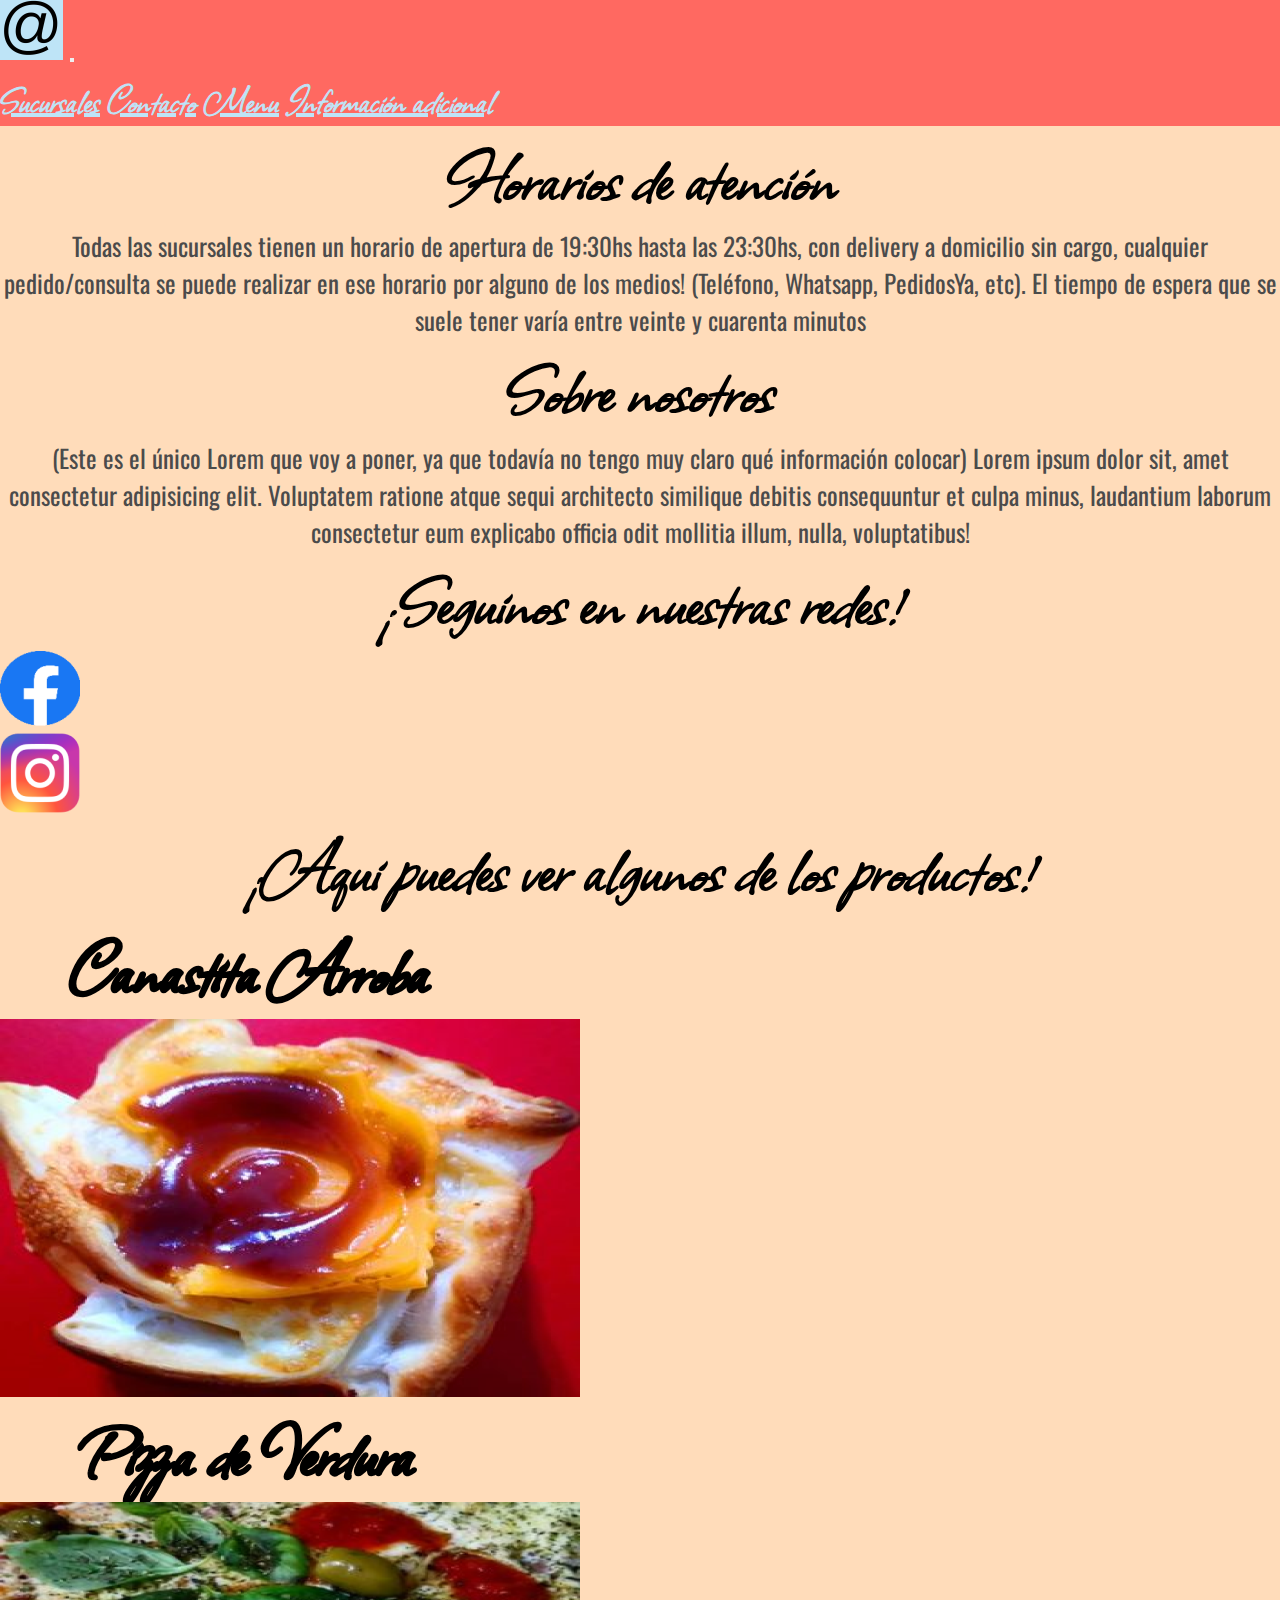
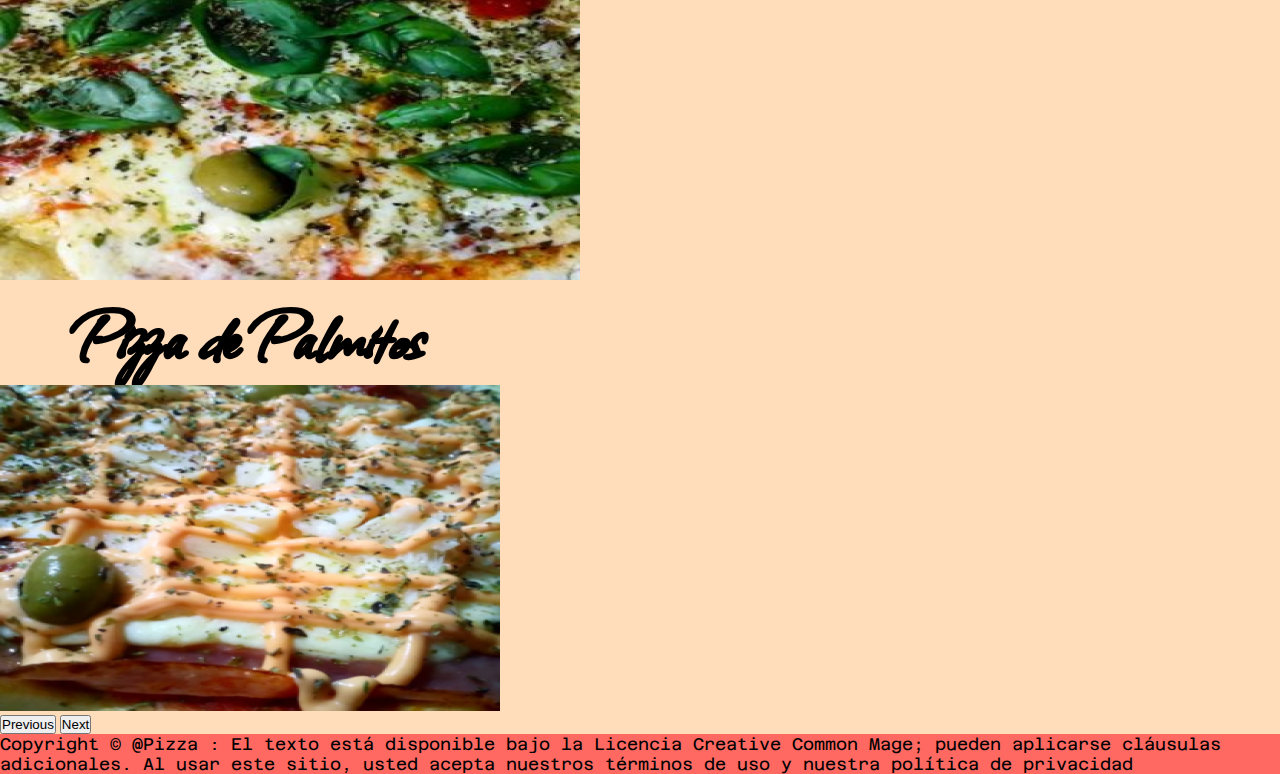
==== acercaDe.html @ b175200f "0.1" ====
<!DOCTYPE html>
<html lang="en">
<head>
	<meta charset="UTF-8">
	<meta name="viewport" content="width=device-width, initial-scale=1.0">
	<meta name="description" content="Pizzería con varias sucursales en: Caseros, Villa sarmiento, Ramos Mejia y Palomar, ¿Qué esperas?"/>
	<link href="https://cdn.jsdelivr.net/npm/bootstrap@5.0.2/dist/css/bootstrap.min.css" rel="stylesheet" integrity="sha384-EVSTQN3/azprG1Anm3QDgpJLIm9Nao0Yz1ztcQTwFspd3yD65VohhpuuCOmLASjC" crossorigin="anonymous">
	<link rel="stylesheet" href="css/estilos.css">
	<title>Acerca de...</title>
</head>
<body>
	<nav id="header" class="navbar navbar-expand-lg navbar-light">
		<div class="container-fluid">
			<a class="navbar-brand logo" href="index.html"><img src="Imagencitas/logo.png" alt="logo"></a>
			<button class="navbar-toggler" type="button" data-bs-toggle="collapse" data-bs-target="#navbarNavAltMarkup" aria-controls="navbarNavAltMarkup" aria-expanded="false" aria-label="Toggle navigation">
		    		<span class="navbar-toggler-icon"></span>
		    	</button>
		 	<div class="collapse navbar-collapse" id="navbarNavAltMarkup">
			    <div class="navbar-nav">
			        <a class="nav-link" href="sucursales.html">Sucursales</a>
			        <a class="nav-link" href="contacto.html">Contacto</a>
			        <a class="nav-link" href="menu.html">Menu</a>
			        <a class="nav-link disabled" href="acercaDe.html" tabindex="-1" aria-disabled="true">Información adicional</a>
			    </div>
		    </div>
		</div>
	</nav>
	<div id="bodyAcercaDe" class="backgroundColorMain d-flex flex-md-column justify-content-between">
		<div class="subtitulo">Horarios de atención</div>
		<div class="textoGenerico">Todas las sucursales tienen un horario de apertura de 19:30hs hasta las 23:30hs, con delivery a domicilio sin cargo, cualquier pedido/consulta se puede realizar en ese horario por alguno de los medios! (Teléfono, Whatsapp, PedidosYa, etc). El tiempo de espera que se suele tener varía entre veinte y cuarenta minutos</div>
		<div class="subtitulo">Sobre nosotros</div>
		<div class="textoGenerico">(Este es el único Lorem que voy a poner, ya que todavía no tengo muy claro qué información colocar) Lorem ipsum dolor sit, amet consectetur adipisicing elit. Voluptatem ratione atque sequi architecto similique debitis consequuntur et culpa minus, laudantium laborum consectetur eum explicabo officia odit mollitia illum, nulla, voluptatibus!</div>
		<div class="subtitulo">¡Seguinos en nuestras redes!</div>
		<div class="d-flex justify-content-around">
			<div><a href="https://www.facebook.com/ArrobaPizzas" target="_blank"><img src="Imagencitas/facebook-80.png" alt="logoFacebook"></a></div>
			<div><a href="https://www.instagram.com/arrobapizzas/?hl=es" target="_blank"><img src="Imagencitas/instagram-80.png" loading="lazy" alt="logoInstagram"></a></div>
		</div>
		<div class="subtitulo displayNone">¡Aqui puedes ver algunos de los productos!</div>
		<div class="d-flex justify-content-center">
			<div id="carouselExampleControls" class="carousel slide" data-bs-ride="carousel">
		  		<div class="carousel-inner">
		    		<div class="carousel-item active">
		    			<h1 class="subtitulo displayNoneEspecial">Canastita Arroba</h1>
		      			<img src="Imagencitas/pizzaCarruselUno.png" class="d-block w-100" alt="PizzaUnoCarrusel">
		    		</div>
		   			<div class="carousel-item">
		   				<h1 class="subtitulo displayNoneEspecial">Pizza de Verdura</h1>
		      			<img src="Imagencitas/pizzaCarruselDos.png" class="d-block w-100" alt="PizzaDosCarrusel">
		    		</div>
		    		<div class="carousel-item">
		    			<h1 class="subtitulo displayNoneEspecial">Pizza de Palmitos</h1>
		    	  		<img src="Imagencitas/pizzaCarruselTres.png" class="d-block w-100" alt="PizzaCarruselTres">
		    		</div>
		  		</div>
		  		<button class="carousel-control-prev flechita" type="button" data-bs-target="#carouselExampleControls" data-bs-slide="prev">
		    		<span class="carousel-control-prev-icon" aria-hidden="true"></span>
		    		<span class="visually-hidden">Previous</span>
		  		</button>
		  		<button class="carousel-control-next flechita" type="button" data-bs-target="#carouselExampleControls" data-bs-slide="next">
		   		 	<span class="carousel-control-next-icon" aria-hidden="true"></span>
		    		<span class="visually-hidden">Next</span>
		  		</button>
			</div>
		</div>
	</div>
	<div id="footer">
		Copyright © @Pizza : El texto está disponible bajo la Licencia Creative Common Mage; pueden aplicarse cláusulas adicionales. Al usar este sitio, usted acepta nuestros términos de uso y nuestra política de privacidad
	</div>
	<script src="https://cdn.jsdelivr.net/npm/@popperjs/core@2.9.2/dist/umd/popper.min.js" integrity="sha384-IQsoLXl5PILFhosVNubq5LC7Qb9DXgDA9i+tQ8Zj3iwWAwPtgFTxbJ8NT4GN1R8p" crossorigin="anonymous"></script>
	<script src="https://cdn.jsdelivr.net/npm/bootstrap@5.0.2/dist/js/bootstrap.min.js" integrity="sha384-cVKIPhGWiC2Al4u+LWgxfKTRIcfu0JTxR+EQDz/bgldoEyl4H0zUF0QKbrJ0EcQF" crossorigin="anonymous"></script>
</body>
</html>
---- css/estilos.css ----
@import url("https://fonts.googleapis.com/css2?family=Allison&family=Azeret+Mono&family=Oswald:wght@200&display=swap");
* {
  margin: 0;
  padding: 0;
}

#header {
  background-color: #ff6961;
  font-family: "Allison", cursive;
  font-size: 2.5rem;
}

#header img {
  height: 50px;
  transition: .3s;
}

#header img:hover {
  height: 60px;
  background-color: #BEE4F7;
  transition: .3s;
}

#header .navbar-nav {
  justify-content: space-around;
  width: 100%;
}

#header .navbar-nav a {
  color: #BEE4F7;
  transition: .2s;
  -webkit-text-stroke: 0.9px;
}

#header .navbar-nav a:hover {
  font-size: 2.541rem;
  color: yellow;
  transition: .2s;
}

#bodyContacto {
  min-height: 521px;
}

.backgroundColorMain {
  background-color: #ffdcba;
}

.animatedBold:hover {
  font-weight: bold;
}

.textoGenerico, .textoMenu {
  font-family: "Oswald", sans-serif;
  font-size: 1.563rem;
  color: #4B4B4B;
  text-align: center;
}

.textoGenerico span, .textoMenu span {
  color: #6A951E;
}

.textoMenu {
  font-size: 3.663rem;
}

.textoMenu:hover {
  text-decoration: underline;
}

.textoTitulo, .subtitulo, .textoMensaje {
  font-family: "Azeret Mono", monospace;
  font-size: 5rem;
  color: #ff6961;
  justify-self: center;
  -webkit-text-stroke: 0;
}

.subtitulo {
  font-family: "Allison", cursive;
  text-align: center;
  color: black;
  -webkit-text-stroke: 2px black;
}

.textoMensaje {
  font-size: 50px;
  color: #6A951E;
  text-align: center;
}

.placeholder, .placeholderDos {
  display: none;
}

#footer {
  background-color: #ff6961;
  font-family: "Azeret Mono", monospace;
  font-size: 1.063rem;
}

.mapas {
  width: 85%;
}

.mapas:hover {
  width: 100%;
  transition: 1s;
}

.button, .button--erase {
  border: black;
  height: 50px;
  width: 150px;
  border-radius: 50px;
  background-color: white;
}

.button:hover, .button--erase:hover {
  cursor: pointer;
  background-color: black;
}

.form-control {
  background-color: #ff6961;
}

#inputConsulta {
  width: 520px;
}

#bodyMensaje {
  min-height: 521px;
}

.imagenMenu img:hover {
  width: 95%;
}

.carousel-inner {
  width: 500px;
}

.flechita:hover {
  background-color: black;
}

#bodyIndex {
  display: grid;
  grid-template-areas: "titleUno	img	titleDos" "textUno	img textDos" "titleTres img titleCuatro" "textTres img textCuatro" "como	como como" "textCinco textCinco textCinco";
  grid-template-columns: 1fr 1fr 1fr;
  grid-template-rows: .1fr .1fr .1fr .1fr .1fr 1fr;
  grid-gap: 5px;
  background-color: #ffdcba;
}

.titleUno {
  grid-area: titleUno;
  justify-self: center;
}

.titleDos {
  grid-area: titleDos;
  justify-self: center;
}

.titleTres {
  grid-area: titleTres;
  justify-self: center;
}

.titleCuatro {
  grid-area: titleCuatro;
  justify-self: center;
}

.textUno {
  grid-area: textUno;
  justify-self: center;
}

.textUno span {
  color: #6A951E;
}

.textDos {
  grid-area: textDos;
  justify-self: center;
}

.textDos span {
  color: #6A951E;
}

.textTres {
  grid-area: textTres;
  justify-self: center;
}

.textTres span {
  color: #6A951E;
}

.textCuatro {
  grid-area: textCuatro;
  justify-self: center;
}

.textCuatro span {
  color: #6A951E;
}

.textCinco {
  grid-area: textCinco;
  justify-content: justify;
  align-items: center;
}

.textCinco span {
  color: #6A951E;
}

.pizza {
  grid-area: img;
  justify-self: start;
  align-self: center;
}

.como {
  grid-area: como;
}

#bodySucursales {
  min-height: 521px;
  display: grid;
  grid-template-areas: "title title title 	title" "caseros ramos palomar vsarm" "telUnoCas telUnoRam telUnoPal telUnoVsarm" "telDosCas none	 none	 telDosVsarm" "celCas	celRam	celPal	celVsarm" "mapaCas mapaRam mapaPal mapaVsarm";
  grid-template-columns: 1fr 1fr 1fr 1fr;
  grid-template-rows: .1fr .1fr .1fr .1fr .1fr .1fr;
  grid-gap: 5px;
  background-color: #ffdcba;
}

.title {
  grid-area: title;
}

.caseros {
  grid-area: caseros;
  background-color: #ff6961;
}

.ramos {
  grid-area: ramos;
  background-color: #ff6961;
}

.palomar {
  grid-area: palomar;
  background-color: #ff6961;
}

.vsarm {
  grid-area: vsarm;
  background-color: #ff6961;
}

.telUnoCas {
  grid-area: telUnoCas;
}

.telUnoRam {
  grid-area: telUnoRam;
}

.telUnoPal {
  grid-area: telUnoPal;
}

.TelUnoVsarm {
  grid-area: TelUnoVsarm;
}

.telDosCas {
  grid-area: telDosCas;
}

.telDosVsarm {
  grid-area: telDosVsarm;
}

.celCas {
  grid-area: celCas;
}

.celRam {
  grid-area: celRam;
}

.celPal {
  grid-area: celPal;
}

.celVsarm {
  grid-area: celVsarm;
}

.mapaCas {
  grid-area: mapaCas;
}

.mapaRam {
  grid-area: mapaRam;
}

.mapaPal {
  grid-area: mapaPal;
}

.mapaVsarm {
  grid-area: mapaVsarm;
}

#bodyMenu {
  min-height: 521px;
  background-color: #ffdcba;
  display: grid;
  grid-template-areas: "tituloMenu tituloMenu tituloMenu" "pizzasMenu textoMenu empanadasMenu";
  grid-template-columns: 2fr 2fr 2fr;
  grid-template-rows: .1fr .1fr;
}

.tituloMenu {
  grid-area: tituloMenu;
}

.pizzasMenu {
  grid-area: pizzasMenu;
  justify-self: center;
}

.textoMenu {
  grid-area: textoMenu;
}

.empanadasMenu {
  grid-area: empanadasMenu;
  justify-self: center;
}

@media (min-width: 992px) and (max-width: 1199px) {
  #bodyIndex {
    grid-template-areas: "titleUno como titleDos" "textUno textCinco textDos" "titleTres . titleCuatro" "textTres . textCuatro";
    grid-gap: 0px;
    grid-template-rows: .1fr .1fr .1fr 1fr;
  }
  .pizza {
    display: none;
  }
  .textoGenerico, .textoMenu {
    font-size: 1.4067rem;
  }
  .textoMenu {
    font-size: 1.4652rem;
  }
  .textoTitulo, .subtitulo, .textoMensaje {
    font-size: 2.5rem;
  }
  .textoMensaje {
    font-size: 50px;
  }
  .subtitulo {
    -webkit-text-stroke: 1px;
  }
  .botonesContacto, label {
    min-width: 600px;
  }
  #bodyMenu {
    min-height: 582px;
    width: 100%;
    grid-template-areas: "tituloMenu tituloMenu tituloMenu"	 "empanadasMenu textoMenu pizzasMenu";
    grid-template-columns: 5fr 3fr 5fr;
    grid-template-rows: .1fr .1fr;
  }
  .imagenMenu img:hover {
    width: auto;
  }
}

@media (min-width: 768px) and (max-width: 991px) {
  #bodyIndex {
    grid-template-areas: "titleUno titleDos titleTres titleCuatro" "textUno textDos textTres textCuatro" "como como como como" "textCinco textCinco textCinco textCinco";
    grid-template-columns: 3fr 3fr 3fr 3fr;
    grid-template-rows: .1fr .8fr .1fr .1fr;
    grid-gap: 0px;
  }
  .pizza {
    display: none;
  }
  #header {
    font-size: 2rem;
  }
  .textoGenerico, .textoMenu {
    font-size: 1.4067rem;
  }
  .textoMenu {
    font-size: 1.4652rem;
  }
  .textoTitulo, .subtitulo, .textoMensaje {
    font-size: 2.5rem;
  }
  .textoMensaje {
    font-size: 40px;
  }
  .subtitulo {
    -webkit-text-stroke: 1px;
  }
  #bodySucursales {
    grid-template-areas: "title title title title title" "caseros mapaCas telUnoCas telDosCas celCas" "ramos mapaRam telUnoRam placeholder celRam" "palomar mapaPal telUnoPal placeholderDos celPal" "vsarm mapaVsarm telUnoVsarm telDosVsarm celVsarm";
    grid-template-columns: 1fr 1fr 1fr 1fr 1fr;
    grid-template-rows: .1fr .1fr .1fr .1fr .1fr;
    grid-column-gap: 0px;
    grid-row-gap: 5px;
  }
  .placeholder {
    display: block;
    grid-area: placeholder;
  }
  .placeholderDos {
    display: block;
    grid-area: placeholderDos;
  }
  .mapas {
    height: 100%;
  }
  #bodyContacto {
    min-height: 421px;
  }
  .botonesContacto, label {
    min-width: 400px;
  }
  .button, .button--erase {
    width: 70px;
    height: 30px;
    border-radius: 0px;
  }
  .button--erase {
    width: 96px;
  }
  #bodyMenu {
    grid-template-areas: "tituloMenu tituloMenu tituloMenu" ". pizzasMenu ." ". empanadasMenu ." "textoMenu textoMenu textoMenu";
    grid-template-columns: 5fr 2fr 5fr;
    grid-template-rows: .1fr .1fr .1fr .1fr;
  }
  .imagenMenu img:hover {
    width: auto;
  }
  .displayNoneEspecial {
    display: none;
  }
}

@media (min-width: 575px) and (max-width: 767px) {
  #header {
    font-size: 2rem;
  }
  #footer {
    font-size: 0.6378rem;
  }
  .textoGenerico, .textoMenu {
    font-size: 1.4067rem;
  }
  .textoMenu {
    font-size: 1.4652rem;
  }
  .textoTitulo, .subtitulo, .textoMensaje {
    font-size: 1.75rem;
  }
  .textoMensaje {
    font-size: 35px;
  }
  .subtitulo {
    -webkit-text-stroke: 1px;
  }
  #bodyIndex {
    grid-template-areas: "titleUno img titleDos" "textUno img textDos" "titleTres como titleCuatro" "textTres textCinco textCuatro";
    grid-template-columns: 3fr 6fr 3fr;
    grid-template-rows: .1fr 1fr .1fr .1fr;
    grid-row-gap: 5px;
  }
  .pizza {
    align-self: center;
    justify-self: center;
  }
  #bodySucursales {
    grid-template-areas: "title title title title title" "caseros mapaCas telUnoCas telDosCas celCas" "ramos mapaRam telUnoRam placeholder celRam" "palomar mapaPal telUnoPal placeholderDos celPal" "vsarm mapaVsarm telUnoVsarm telDosVsarm celVsarm";
    grid-template-columns: 1fr 1fr 1fr 1fr 1fr;
    grid-template-rows: .1fr .1fr .1fr .1fr .1fr;
    grid-column-gap: 0px;
    grid-row-gap: 5px;
  }
  .placeholder {
    display: block;
    grid-area: placeholder;
  }
  .placeholderDos {
    display: block;
    grid-area: placeholderDos;
  }
  .mapas {
    height: 100%;
  }
  #bodyContacto {
    min-height: 421px;
  }
  .botonesContacto, label {
    min-width: 400px;
  }
  .button, .button--erase {
    width: 70px;
    height: 30px;
    border-radius: 0px;
  }
  .flex-md-column {
    flex-direction: column !important;
    /*Bootstrap no me dejaba poner columna*/
  }
  #bodyMenu {
    grid-template-areas: "tituloMenu tituloMenu tituloMenu" ". pizzasMenu ." ". empanadasMenu ." "textoMenu textoMenu textoMenu";
    grid-template-columns: 5fr 2fr 5fr;
    grid-template-rows: .1fr .1fr .1fr .1fr;
  }
  .imagenMenu img:hover {
    width: auto;
  }
  .displayNoneEspecial {
    display: none;
  }
}

@media (min-width: 320px) and (max-width: 574px) {
  #header {
    font-size: 1.25rem;
  }
  #footer {
    font-size: 0.6378rem;
  }
  .textoGenerico, .textoMenu {
    font-size: 1.2504rem;
  }
  .textoMenu {
    font-size: 1.4652rem;
  }
  .textoTitulo, .subtitulo, .textoMensaje {
    font-size: 1.25rem;
  }
  .textoMensaje {
    font-size: 32.5px;
  }
  .subtitulo {
    -webkit-text-stroke: 0.5px;
  }
  #bodyIndex {
    min-height: 421px;
    grid-template-areas: "titleUno titleDos" "textUno textDos" "titleTres titleCuatro" "textTres textCuatro" "como como" "textCinco textCinco";
    grid-template-columns: 1fr 1fr;
    grid-template-rows: .1fr .1fr .1fr .1fr .1fr .1fr;
  }
  .pizza {
    display: none;
  }
  #bodySucursales {
    min-height: 421px;
    grid-template-areas: "title title title" "caseros caseros caseros" "telUnoCas telDosCas celCas" "ramos ramos ramos" "telUnoRam placeholder celRam" "palomar palomar palomar" "telUnoPal placeholderDos celPal" "vsarm vsarm vsarm" "telUnoVsarm telDosVsarm celVsarm";
    grid-template-columns: 4fr 4fr 4fr;
    grid-template-rows: .1fr .1fr .1fr .1fr .1fr .1fr .1fr .1fr .1fr;
  }
  .placeholder {
    display: block;
    grid-area: placeholder;
  }
  .placeholderDos {
    display: block;
    grid-area: placeholderDos;
  }
  .mapaCas, .mapaRam, .mapaPal, .mapaVsarm {
    display: none;
  }
  #bodyMenu {
    grid-template-areas: "tituloMenu tituloMenu tituloMenu" ". pizzasMenu ." ". empanadasMenu ." "textoMenu textoMenu textoMenu";
    grid-template-columns: 5fr 2fr 5fr;
    grid-template-rows: .1fr .1fr .1fr .1fr;
  }
  .imagenMenu img:hover {
    width: auto;
  }
  #bodyContacto {
    min-height: 361px;
    padding-top: 20px;
  }
  label {
    display: none;
  }
  .excepcion {
    display: block;
  }
  .button, .button--erase {
    width: 70px;
    height: 30px;
    border-radius: 0px;
  }
  .button--erase {
    width: 96px;
  }
  .flex-md-column {
    flex-direction: column !important;
  }
  .carousel-item {
    display: none;
  }
  .carousel-item img {
    display: none !important;
  }
  .carousel-control-next, .carousel-control-prev {
    display: none;
  }
  .displayNone, .displayNoneEspecial {
    display: none;
  }
  .displayNoneEspecial {
    display: none;
  }
}

.excepcion {
  text-align: initial;
}
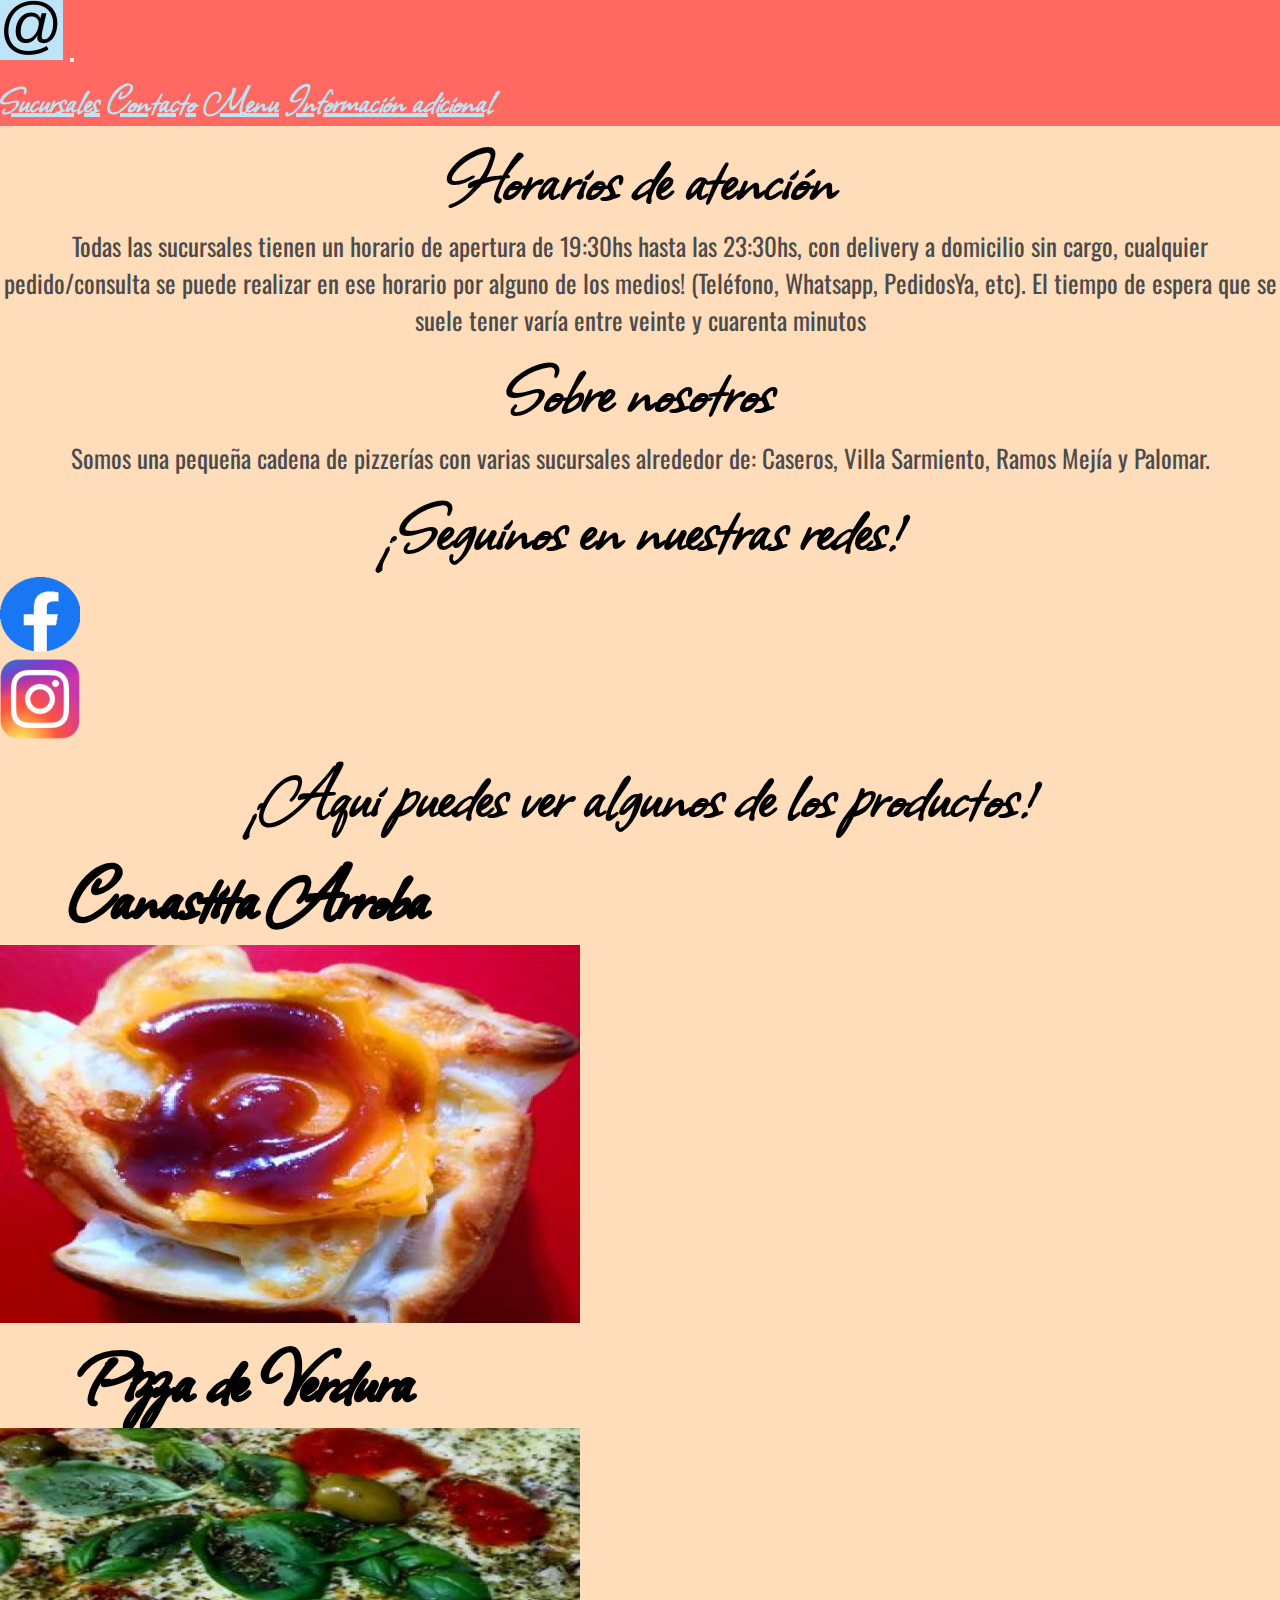
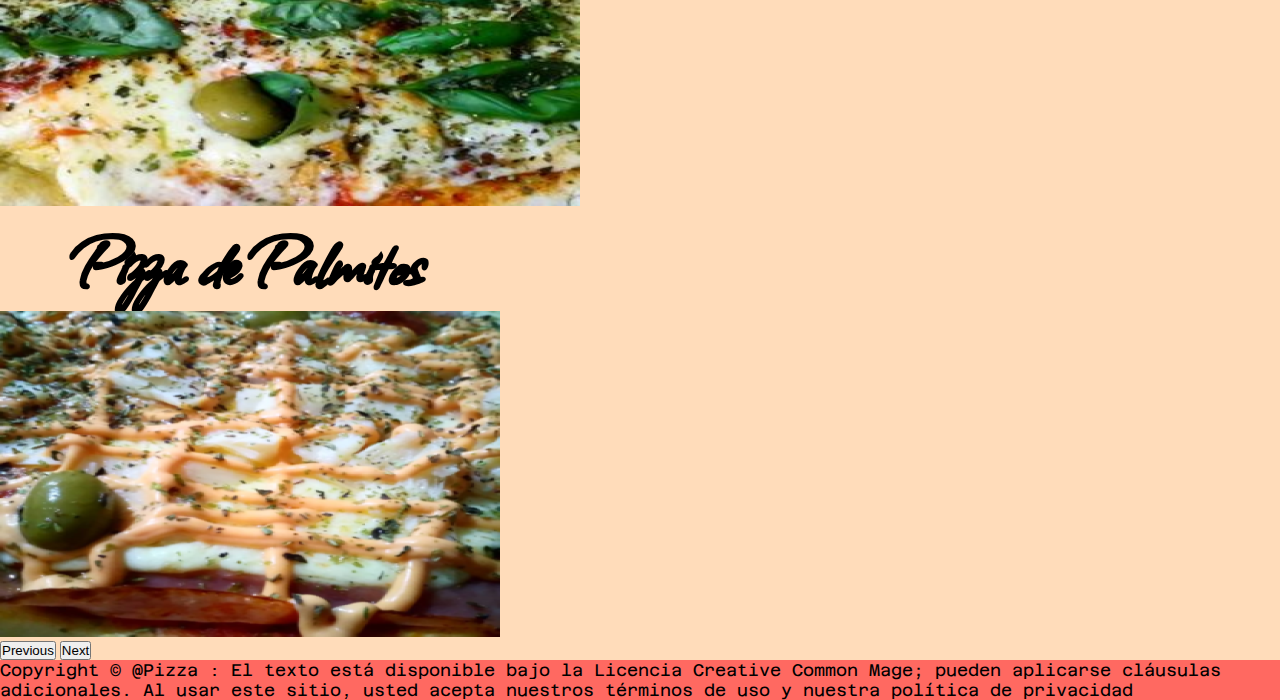
==== commit 3809480c: "0.4" ====
--- a/acercaDe.html
+++ b/acercaDe.html
@@ -29,7 +29,7 @@
 		<div class="subtitulo">Horarios de atención</div>
 		<div class="textoGenerico">Todas las sucursales tienen un horario de apertura de 19:30hs hasta las 23:30hs, con delivery a domicilio sin cargo, cualquier pedido/consulta se puede realizar en ese horario por alguno de los medios! (Teléfono, Whatsapp, PedidosYa, etc). El tiempo de espera que se suele tener varía entre veinte y cuarenta minutos</div>
 		<div class="subtitulo">Sobre nosotros</div>
-		<div class="textoGenerico">(Este es el único Lorem que voy a poner, ya que todavía no tengo muy claro qué información colocar) Lorem ipsum dolor sit, amet consectetur adipisicing elit. Voluptatem ratione atque sequi architecto similique debitis consequuntur et culpa minus, laudantium laborum consectetur eum explicabo officia odit mollitia illum, nulla, voluptatibus!</div>
+		<div class="textoGenerico">Somos una pequeña cadena de pizzerías con varias sucursales alrededor de: Caseros, Villa Sarmiento, Ramos Mejía y Palomar.</div>
 		<div class="subtitulo">¡Seguinos en nuestras redes!</div>
 		<div class="d-flex justify-content-around">
 			<div><a href="https://www.facebook.com/ArrobaPizzas" target="_blank"><img src="Imagencitas/facebook-80.png" alt="logoFacebook"></a></div>
--- a/css/estilos.css
+++ b/css/estilos.css
@@ -594,6 +594,7 @@
   }
   .subtitulo {
     -webkit-text-stroke: 0.5px;
+    font-size: 2.25rem;
   }
   #bodyIndex {
     min-height: 421px;
@@ -610,7 +611,7 @@
     display: none;
   }
   #bodySucursales {
-    min-height: 421px;
+    min-height: 521px;
     grid-template-areas: "title title title"  "caseros caseros caseros"  "telUnoCas telDosCas celCas"@@ -646,7 +647,7 @@
     width: auto;
   }
   #bodyContacto {
-    min-height: 361px;
+    min-height: 521px;
     padding-top: 20px;
   }
   label {
